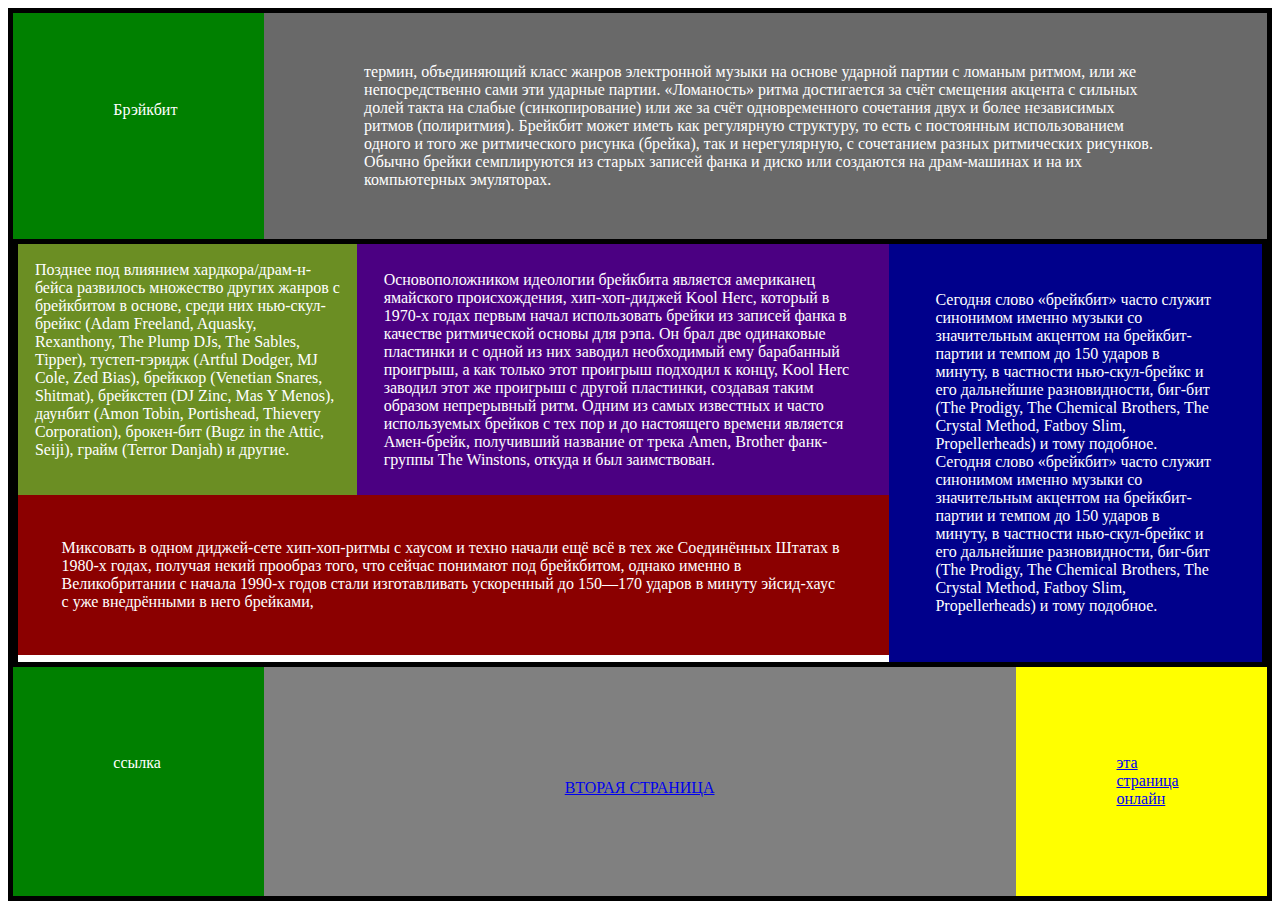
==== index.html @ 5bce4e22 "first commit" ====
<!DOCTYPE html>
<html>
<head>
    <meta charset="UTF-8">
    <meta name="viewport" content="width=device-width, initial-scale=1.0">
    <title>BREAKBEAT</title>
    <link href="main.css" rel="stylesheet">
</head>
<body>




<div class="container">
    <div class="div1">

                                <div  class="squere1text">
                                    <div class="squere1text1">
                                        Брэйкбит
                                    </div>
                                </div>



                                <div class="squere2text">
                                    <div class="squere1text2">
                                термин, объединяющий класс жанров электронной музыки на основе ударной партии с ломаным ритмом,
                                или же непосредственно сами эти ударные партии. «Ломаность» ритма достигается за счёт смещения акцента с
                                сильных долей такта на слабые (синкопирование) или же за счёт одновременного сочетания двух и более
                                независимых ритмов (полиритмия). Брейкбит может иметь как регулярную структуру, то есть с постоянным
                                использованием одного и того же ритмического рисунка (брейка), так и нерегулярную, с сочетанием разных
                                ритмических рисунков. Обычно брейки семплируются из старых записей фанка и диско или создаются на драм-машинах
                                и на их компьютерных эмуляторах.
                                    </div>
                                </div>

    </div>


<div class="div2">

    <div class="d124">
        <div class="d12">
            <div class="d1">            <div class="text1">
                                        Позднее под влиянием хардкора/драм-н-бейса развилось множество других жанров с
                                        брейкбитом в основе, среди них нью-скул-брейкс (Adam Freeland, Aquasky, Rexanthony, The Plump DJs, The Sables, Tipper),
                                        тустеп-гэридж (Artful Dodger, MJ Cole, Zed Bias), брейккор (Venetian Snares, Shitmat), брейкстеп (DJ Zinc, Mas Y Menos),
                                        даунбит (Amon Tobin, Portishead, Thievery Corporation), брокен-бит (Bugz in the Attic, Seiji), грайм (Terror Danjah) и другие.
                                         </div>
            </div>

            <div class="d2">
                <div class="text2">
                                        Основоположником идеологии брейкбита является американец ямайского происхождения,
                                        хип-хоп-диджей Kool Herc, который в 1970-х годах первым начал использовать брейки из записей фанка в качестве
                                        ритмической основы для рэпа. Он брал две одинаковые пластинки и с одной из них заводил необходимый ему барабанный
                                        проигрыш, а как только этот проигрыш подходил к концу, Kool Herc заводил этот же проигрыш с другой пластинки,
                                        создавая таким образом непрерывный ритм. Одним из самых известных и часто используемых брейков с тех пор и до
                                        настоящего времени является Амен-брейк, получивший название от трека Amen, Brother фанк-группы The Winstons,
                                        откуда и был заимствован.
                </div>
            </div>
        </div>

        <div class="d4">
            <div class="text4">
                                    Миксовать в одном диджей-сете хип-хоп-ритмы с хаусом и техно начали ещё всё в тех же Соединённых Штатах в 1980-х годах,
                                    получая некий прообраз того, что сейчас понимают под брейкбитом, однако именно в Великобритании с начала 1990-х годов
                                    стали изготавливать ускоренный до 150—170 ударов в минуту эйсид-хаус с уже внедрёнными в него брейками,

            </div>
        </div>
    </div>

        <div class="dd3">
             <div class="d3">
                 <div class="text3">
                Сегодня слово «брейкбит» часто служит синонимом именно музыки со значительным акцентом на
                брейкбит-партии и темпом до 150 ударов в минуту, в частности нью-скул-брейкс и его дальнейшие разновидности,
                биг-бит (The Prodigy, The Chemical Brothers, The Crystal Method, Fatboy Slim, Propellerheads) и тому подобное.
                Сегодня слово «брейкбит» часто служит синонимом именно музыки со значительным акцентом на
                брейкбит-партии и темпом до 150 ударов в минуту, в частности нью-скул-брейкс и его дальнейшие разновидности,
                биг-бит (The Prodigy, The Chemical Brothers, The Crystal Method, Fatboy Slim, Propellerheads) и тому подобное.
                 </div>
            </div>
        </div>
</div>


    <div class="div3">
                        <div class="block1" >
                            <div class="b3text1">
                                  ссылка
                            </div>
                        </div>

                        <div class="block2">
                            <div class="b3text2">
                                <a href="2str.html">ВТОРАЯ СТРАНИЦА</a>
                            </div>
                        </div>




                        <div class="block3">
                            <div class="b3text3">
                                 <a href="https://breakbeattema.at.ua/">эта страница онлайн</a>
                            </div>
                        </div>




     </div>
</div>

<script src="1.js"></script>
<script src="2.js"></script>











</body>
</html>
---- main.css ----
.container{
    display: flex;
    flex-direction: column;
    border: 5px solid black;
}

.div1{
    display: flex;
    flex-direction: row;
    color: white;
    background-color: black;

}
.squere1text {
    background-color: green;
    width: 20%;
}
.squere1text1{
    padding-left: 40%;
    padding-bottom: 35%;
    padding-top: 35%;
    padding-right: 35%;

}
.squere2text{
    background-color: dimgrey;
    width: 80%;
}
.squere1text2{
    padding-left: 10%;
    padding-top: 5%;
    padding-bottom: 5%;
    padding-right: 10%;
}



.div2 {
    display: flex;
    flex-wrap: wrap;
    flex-direction: row;
    color: white;
    border: 5px solid black;


}
.d124{
    max-width: 70%;


}
.dd3{
    max-width: 30%;

}
.d12{
    flex-basis:70%; /* ширина 150 */
    flex-shrink:0; /* Убираем уменьшение = 150 */

    display: flex;
    flex-direction: row;

}

.d1{
    background-color: olivedrab;

}
.d2{
    background-color: indigo;

}
.d3{
    background-color: darkblue;
    flex-direction: column;
    height: 100%;
}
.d4{
    background-color: darkred;

}

.text1{
    padding: 5%;
}
.text2{
    padding: 5%;
}
.text3{
    padding: 12.5%;
}
.text4{
    padding: 5%;
}




.div3{
    display: flex;
    flex-direction: row;
    color: white;
    background-color: black;
}
.block1{
    background-color: green;
    width: 20%;
}
.block2{
    background-color: grey;
    width: 60%;
}
.block3{
    background-color: yellow;
    width: 20%;
}
.b3text1{
    padding-left: 40%;
    padding-bottom: 35%;
    padding-top: 35%;
    padding-right: 35%;
}
.b3text2{
    padding-left: 40%;
    padding-top: 15%;
    padding-bottom: 10%;
    padding-right: 40%;
}
.b3text3{
    padding-left: 40%;
    padding-bottom: 35%;
    padding-top: 35%;
    padding-right: 35%;
}
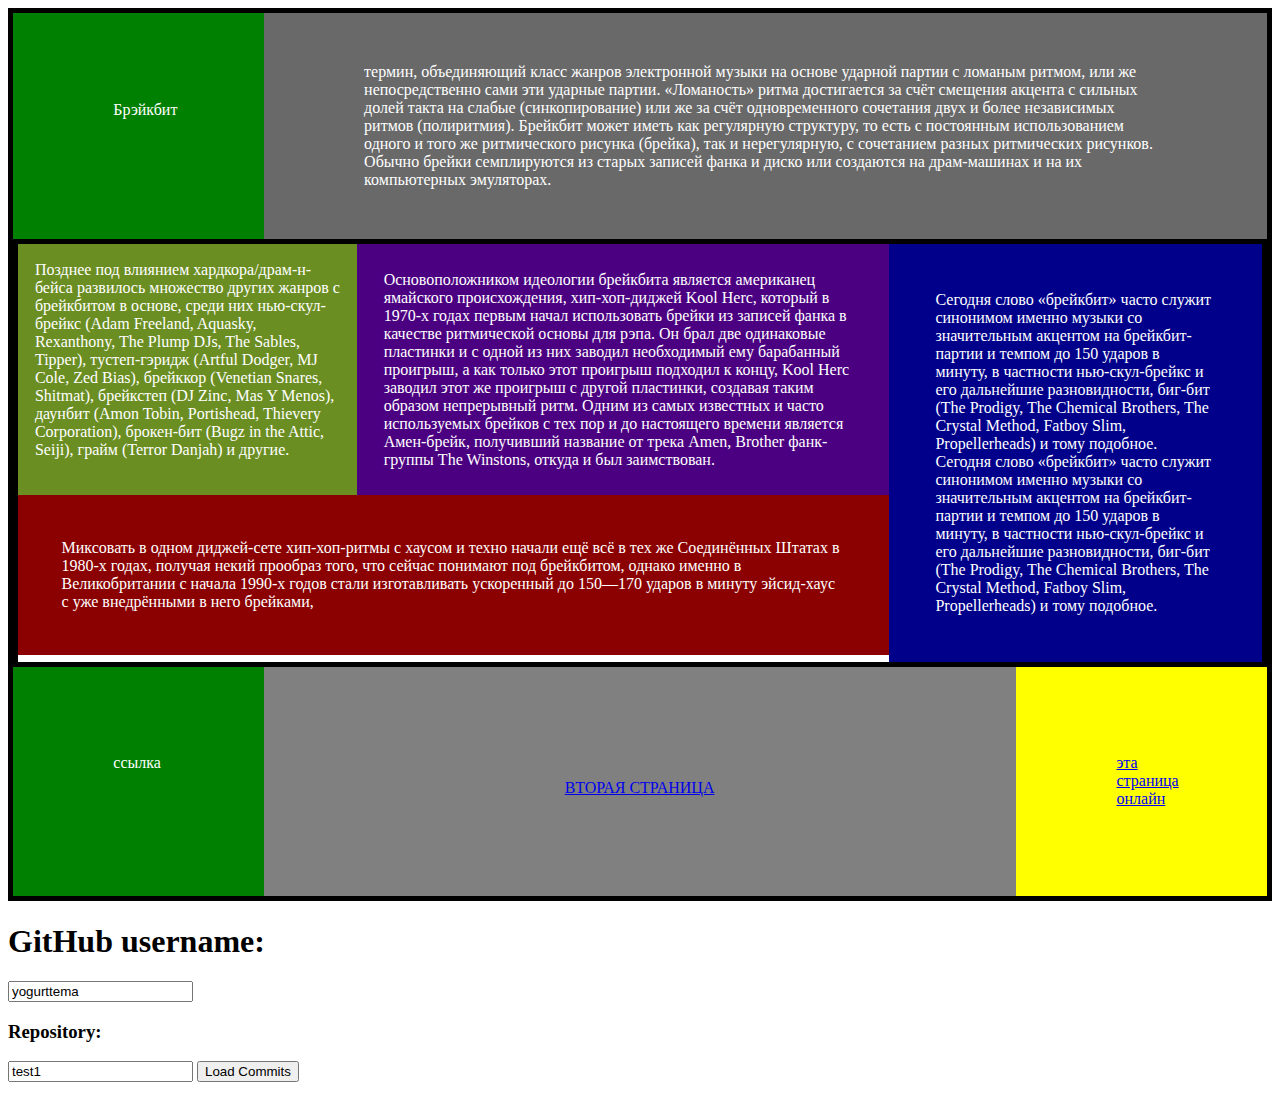
==== commit 9c225eee: "2" ====
--- a/index.html
+++ b/index.html
@@ -118,12 +118,17 @@
 <script src="1.js"></script>
 <script src="2.js"></script>
 
+    <div>
+        <h1>GitHub username:</h1>
+            <input type="text" id="username" value="yogurttema"/> <br>
+            <h3>Repository:</h3> <input type="text" id="repo" value="test1"/>
+            <button onclick="loadCommits()">Load Commits</button>
+            <ul id="commits"></ul>
+        <script src="3.js"></script>
+        <script src="https://code.jquery.com/jquery-3.2.1.js"></script>
+    </div>
 
-
-
-
-
-
+<script src="4.js"></script>
 
 
 
